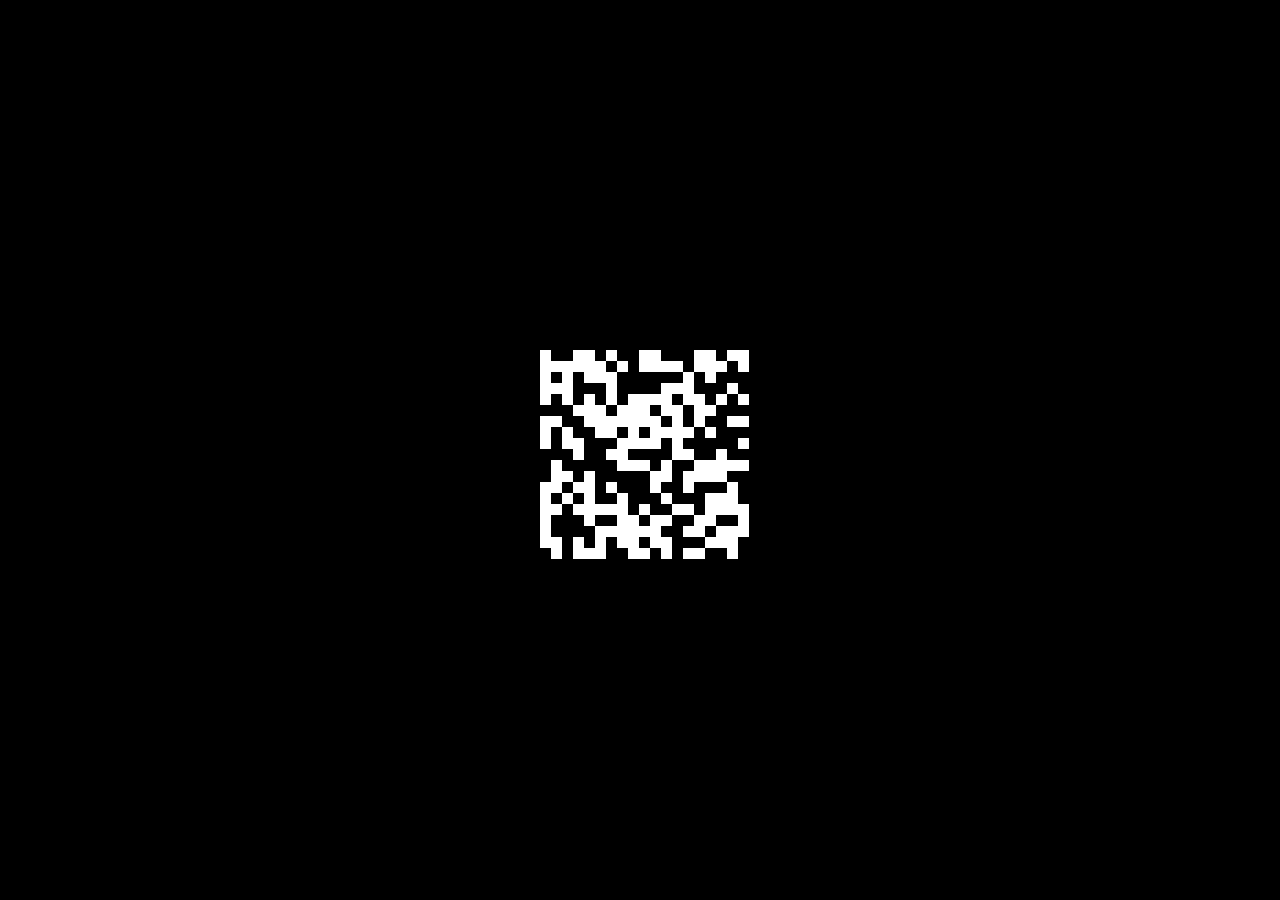
==== index.html @ f908e0a3 "website" ====
<!DOCTYPE html>
<html lang="en">
<head>
    <meta charset="UTF-8">
    <meta name="viewport" content="width=device-width, initial-scale=1.0">
    <title>anathegrey</title>
    <link rel="stylesheet" href="style.css">
</head>
<body>
  <!-- Main Info Folder -->
<div id="folderContainer">
  <img src="Icons/folder-icon.png" alt="Folder" id="folderIcon">
  <div id="folderText">info</div>
</div>

<!-- Info Folder Window -->
<div id="folderWindow" class="folder-window draggable" style="display: none;">
  <div id="folderHeader">
      <span id="folderTitle">info</span>
      <button id="closeFolder">X</button>
  </div>
  <div id="folderContent">
      <p>Test, test, test.</p>

      <!-- Publications Folder -->
      <div class="nested-folder" id="publicationsFolder">
          <img src="Icons/folder-icon.png" alt="Publications Folder" id="nestedFolderIcon">
          <div id="nestedFolderText">publications</div>
      </div>
  </div>
</div>

<!-- Publications Folder Window -->
<div id="nestedFolderWindow" class="folder-window draggable" style="display: none;">
  <div id="nestedFolderHeader">
      <span id="nestedFolderTitle">publications</span>
      <button id="nestedCloseFolder">X</button>
  </div>
  <div id="nestedFolderContent">
      <p>Test, test, test.</p>
  </div>
</div>
  <!-- Toolbar --> 
  <div id="toolbar">
    <a href="https://github.com/anathegrey" target="_blank" class="toolbarIcon">
      <img src="Icons/github-icon.png" alt="GitHub">
    </a>
    <a href="https://orcid.org/0009-0007-7860-7311" target="_blank" class="toolbarIcon">
      <img src="Icons/orcid-icon.png" alt="ORCID">
    </a>
  </div>

    <div id="animationContainer">
        <canvas id="backgroundCanvas"></canvas>
        <div id="nameText" data-name="Ana Jorge Almeida">Ana Jorge Almeida</div>
    </div>
    <script src="script.js" defer></script>
</body>
</html>
---- style.css ----
/* General styles for the page */
* {
  margin: 0;
  padding: 0;
  box-sizing: border-box;
}

html, body {
  width: 100%;
  height: 100%;
  overflow: hidden;
  display: flex;
  justify-content: center;
  align-items: center;
  background-color: black; /* Black background */
  font-family: "Georgia", serif;
}

/* Animation Container */
#animationContainer {
  position: relative;
  width: 100%;
  height: 100%;
}

/* Canvas for the animation */
#backgroundCanvas {
  position: absolute;
  top: 0;
  left: 0;
  width: 100%;
  height: 100%;
}

/* Name text styling */
#nameText {
  position: absolute;
  top: calc(50% + 120px); /* Position below the lambda */
  width: 100%;
  text-align: center;
  font-size: 2rem;
  color: white;
  opacity: 0; /* Initially hidden */
  animation: fadeIn 1.5s ease-in forwards; /* Fade-in effect */
  overflow: hidden; /* Hide clipped portions of text */
}

#nameText::before,
#nameText::after {
  content: attr(data-name); /* Same text as #nameText */
  position: absolute;
  top: 0;
  left: 0;
  width: 100%;
  height: 100%;
  color: white;
}

#nameText::before {
  text-shadow: -2px 0 #ff00c1, 2px 2px #00fff7; /* Glitchy shadow effect */
  clip-path: inset(0 50% 50% 0); /* Slice the top-half of the text */
  animation: glitch 2s infinite;
}

#nameText::after {
  text-shadow: -2px 0 #ff00c1, 2px 2px #00fff7; /* Glitchy shadow effect */
  clip-path: inset(50% 0 0 0); /* Slice the bottom-half of the text */
  animation: glitch-alt 2s infinite;
}

/* Glitch keyframes */
@keyframes glitch {
  0%, 100% {
    clip-path: inset(0 50% 50% 0);
    transform: translate(0);
  }
  25% {
    clip-path: inset(10% 20% 40% 20%);
    transform: translate(-2px, -2px);
  }
  50% {
    clip-path: inset(0 40% 60% 10%);
    transform: translate(2px, 0);
  }
  75% {
    clip-path: inset(5% 30% 55% 30%);
    transform: translate(-2px, 2px);
  }
}

@keyframes glitch-alt {
  0%, 100% {
    clip-path: inset(50% 0 0 0);
    transform: translate(0);
  }
  25% {
    clip-path: inset(60% 20% 10% 20%);
    transform: translate(2px, 2px);
  }
  50% {
    clip-path: inset(40% 30% 20% 10%);
    transform: translate(-2px, 0);
  }
  75% {
    clip-path: inset(55% 10% 15% 10%);
    transform: translate(2px, -2px);
  }
}

/* Fade-in animation */
@keyframes fadeIn {
  0% {
    opacity: 0;
  }
  100% {
    opacity: 1;
  }
}

/* Folder icon and text container */
#folderContainer {
  position: fixed;
  top: 20px;
  left: 20px;
  display: flex;
  flex-direction: column;
  align-items: center;
  cursor: pointer;
  text-align: center;
  z-index: 10;
}

#folderIcon {
  width: 50px;
  height: 50px;
}

#folderText {
  margin-top: 5px;
  color: white;
  font-size: 14px;
}

/* Folder window */
#folderWindow {
  top: 100px;
  left: 50px;
  width: 700px;
  height: 600px;
  background: black;
  border: 0.5px solid #ccc;
  /*border-radius: 10px;*/
  display: none;
  color: white;
  z-index: 20;
}

#folderHeader {
  background: #808080;
  color: white;
  padding: 10px;
  display: flex;
  justify-content: space-between;
  align-items: center;
}

#closeFolder {
  background: #707070;
  color: white;
  border: none;
  padding: 5px 10px;
  cursor: pointer;
}

/* Style for nested folder inside the main folder */
.nested-folder {
  display: flex;
  align-items: center;
  margin: 10px 0;
  cursor: pointer;
}

.nested-folder img {
  width: 40px;
  height: 40px;
  margin-right: 10px;
}

.nested-folder div {
  font-size: 14px;
  color: white;
}

/* Style for Publications Folder Window */
#nestedFolderWindow {
  position: absolute;
  top: 100px;
  left: 50px;
  width: 700px;
  height: 600px;
  background: black;
  border: 0.5px solid #ccc;
  /*border-radius: 10px;*/
  display: none;
  color: white;
  z-index: 20;
}

#nestedFolderHeader {
  background: #808080;
  color: white;
  padding: 10px;
  display: flex;
  justify-content: space-between;
  align-items: center;
}

#nestedFolderContent {
  padding: 10px;
}

#nestedCloseFolder {
  background: #707070;
  color: white;
  border: none;
  padding: 5px 10px;
  cursor: pointer;
}

.draggable {
  cursor: move;
  position: absolute; /* Required for dragging */
}

/* Toolbar container */
#toolbar {
  position: fixed;
  bottom: 20px;
  left: 50%;
  transform: translateX(-50%);
  background: rgba(0, 0, 0, 0.8);
  padding: 10px 40px;
  border-radius: 20px;
  display: flex;
  gap: 15px;
  align-items: center;

  box-shadow: 0px 5px 15px rgba(0, 0, 0, 0.4); /* Subtle shadow for depth */
  backdrop-filter: blur(10px); /* Frosted glass effect (optional) */
  border: 1px solid rgba(255, 255, 255, 0.2); /* Subtle border for definition */

  z-index: 1000;
}

/* Toolbar icons */
.toolbarIcon img {
  width: 40px;
  height: 40px;
  cursor: pointer;
  transition: transform 0.2s, filter 0.2s;
}

.toolbarIcon img:hover {
  transform: scale(1.2); /* Enlarge slightly on hover */
  filter: brightness(1.2);
}


/* Hidden Class */
.hidden {
  display: none;
}

#folderContainer, #toolbar {
  opacity: 0;
  transition: opacity 5.3s ease;
}
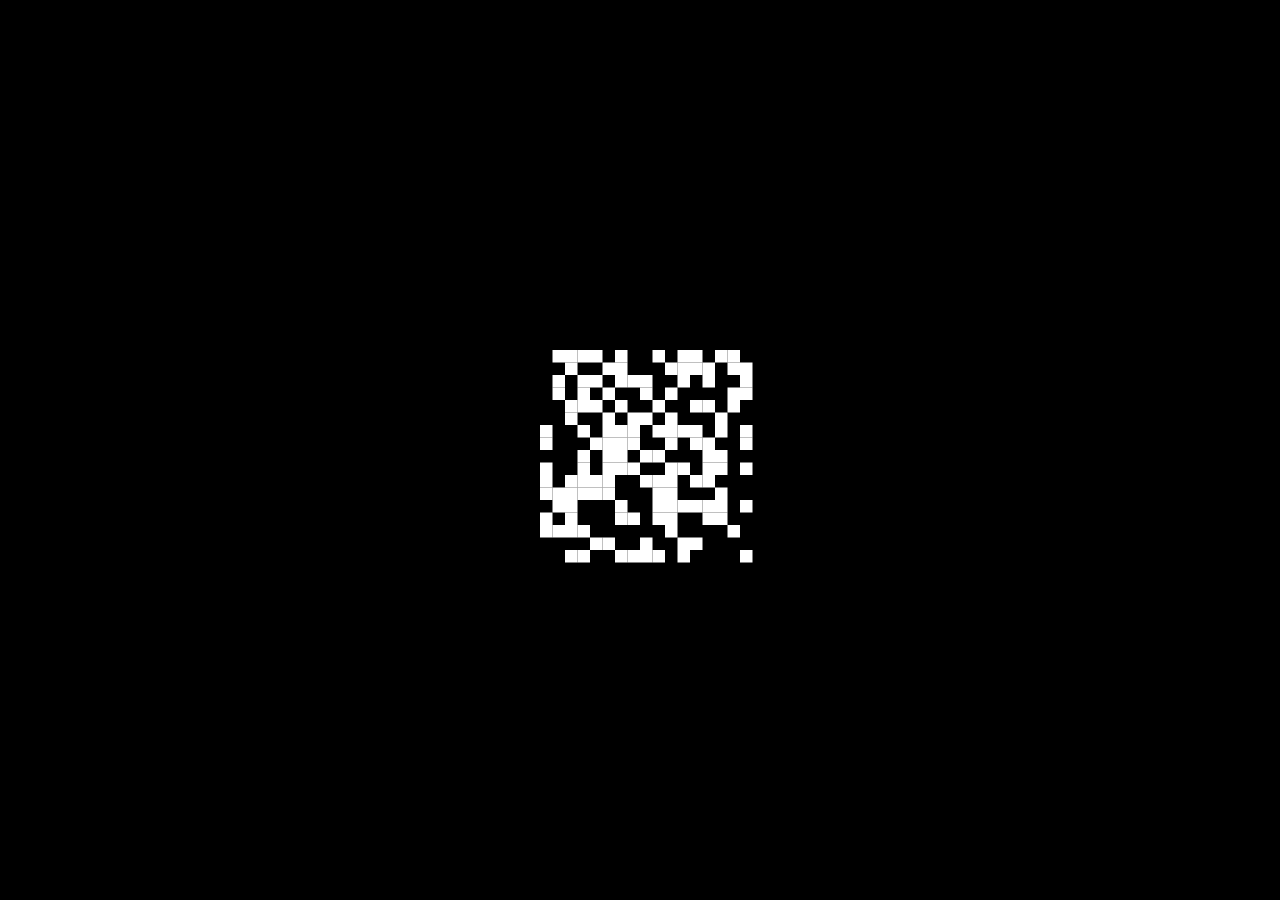
==== commit 65c4fba2: "publications" ====
--- a/index.html
+++ b/index.html
@@ -37,16 +37,35 @@
       <button id="nestedCloseFolder">X</button>
   </div>
   <div id="nestedFolderContent">
-      <p>Test, test, test.</p>
+      <h4 style="color: #c7c3c3; font-weight: bold; margin-top: 20px;">EXTENDED ABSTRACTS</h4>
+      <div class="citation">
+        <div class="citation-year">2024</div>
+        <div class="citation-details">
+          <div class="citation-title">
+            <a href="https://www.inforum.pt/static/files/papers/INForum_2024_paper_29.pdf" target="_blank" class="fullcite">
+              Linear Calculi for Programming Languages: a comparison approach
+            </a>
+          </div>
+          <div class="citation-authors">
+            Ana Jorge Almeida, Sandra Alves, Mário Florido
+          </div>
+          <div class="citation-event">
+            <i>INForum: Informatics symposium</i>
+          </div>
+        </div>
+      </div>
   </div>
 </div>
   <!-- Toolbar --> 
   <div id="toolbar">
+    <a href="https://orcid.org/0009-0007-7860-7311" target="_blank" class="toolbarIcon">
+      <img src="Icons/orcid-icon.png" alt="ORCID">
+    </a>
     <a href="https://github.com/anathegrey" target="_blank" class="toolbarIcon">
       <img src="Icons/github-icon.png" alt="GitHub">
     </a>
-    <a href="https://orcid.org/0009-0007-7860-7311" target="_blank" class="toolbarIcon">
-      <img src="Icons/orcid-icon.png" alt="ORCID">
+    <a href="https://app.thestorygraph.com/profile/anathegrey" target="_blank" class="toolbarIcon">
+      <img src="Icons/storygraph.png" alt="Storygraph">
     </a>
   </div>
 
--- a/style.css
+++ b/style.css
@@ -274,4 +274,56 @@
 #folderContainer, #toolbar {
   opacity: 0;
   transition: opacity 5.3s ease;
+}
+
+.citation {
+  display: flex;
+  align-items: flex-start;
+  margin: 15px 0;
+  font-family: "Georgia", serif;
+}
+
+.citation-year {
+  font-weight: bold;
+  margin-right: 10px;
+  font-size: 1rem;
+  color: #858585;
+}
+
+.citation-content {
+  flex: 1;
+}
+
+.citation-title a {
+  font-size: 1rem;
+  font-weight: bold;
+  text-decoration: none;
+  color: #ffffff;
+  transition: color 0.2s;
+}
+
+.citation-title a:hover {
+  color: #ffffff;
+  text-decoration: underline;
+}
+
+.citation-authors {
+  font-size: 0.9rem;
+  color: #858585;
+  margin: 5px 0;
+}
+
+.citation-authors a {
+  text-decoration: none;
+  color: #858585;
+}
+
+.citation-authors a:hover {
+  text-decoration: underline;
+}
+
+.citation-details {
+  font-size: 0.9rem;
+  font-style: italic;
+  color: #666;
 }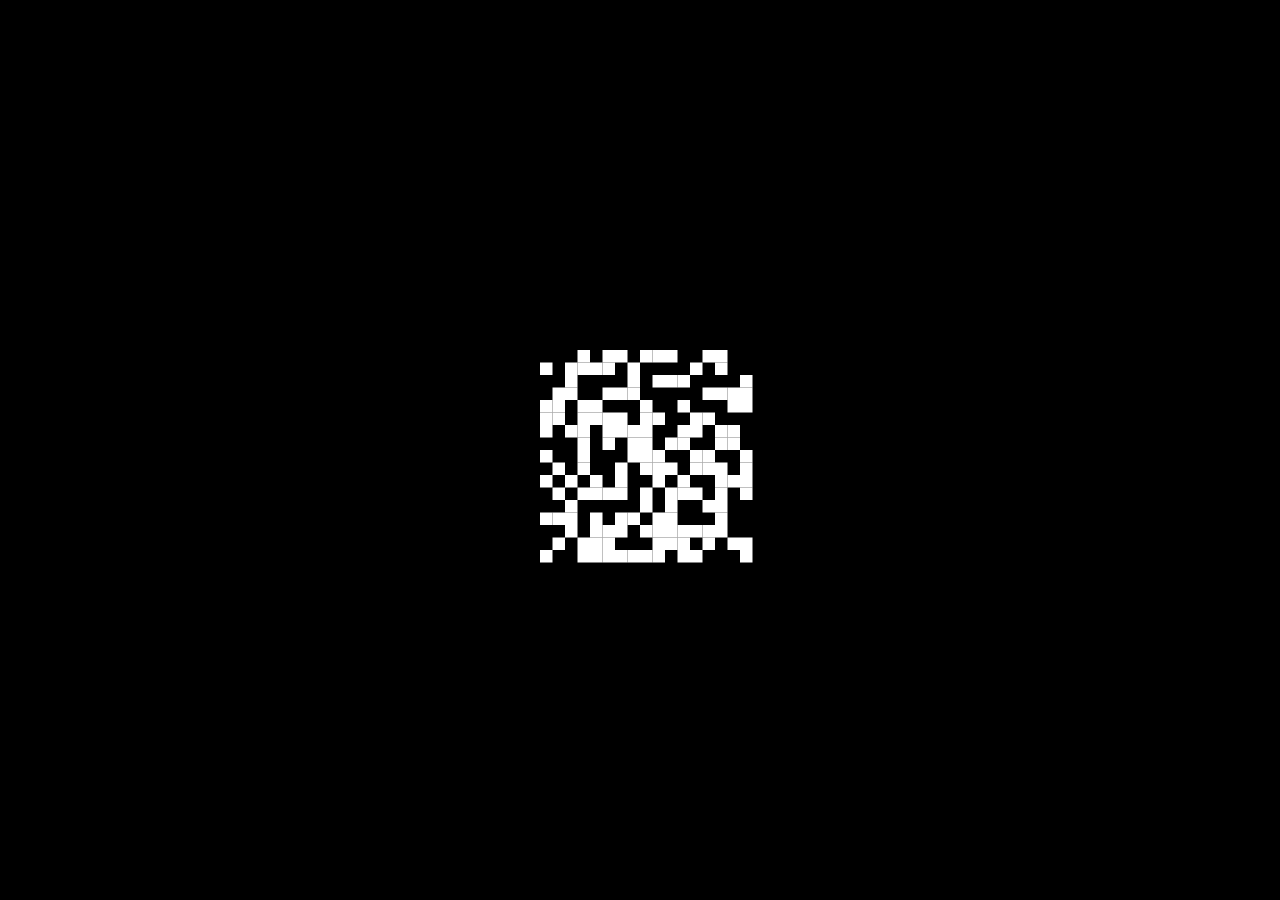
==== commit 23e61708: "..." ====
--- a/index.html
+++ b/index.html
@@ -19,14 +19,20 @@
       <span id="folderTitle">info</span>
       <button id="closeFolder">X</button>
   </div>
-  <div id="folderContent">
-      <p>Test, test, test.</p>
-
+  <div id="folderContent" >
+    <div class="photo-text-container">
+      <img src="Photo/Photo.jpg" alt="Photo" class="photo">
+      <div class="description">
+        <h3>DCC-FCUP &#x2223; LIACC</h3>
+        <p>functional programming, λ-calculus, substructural type systems, operational semantics & compilers.</p>
+      </div>
+    </div>
       <!-- Publications Folder -->
       <div class="nested-folder" id="publicationsFolder">
           <img src="Icons/folder-icon.png" alt="Publications Folder" id="nestedFolderIcon">
           <div id="nestedFolderText">publications</div>
       </div>
+    </div>
   </div>
 </div>
 
--- a/style.css
+++ b/style.css
@@ -12,7 +12,7 @@
   display: flex;
   justify-content: center;
   align-items: center;
-  background-color: black; /* Black background */
+  background-color: black;
   font-family: "Georgia", serif;
 }
 
@@ -41,7 +41,7 @@
   font-size: 2rem;
   color: white;
   opacity: 0; /* Initially hidden */
-  animation: fadeIn 1.5s ease-in forwards; /* Fade-in effect */
+  animation: fadeIn 1.5s ease-in forwards;
   overflow: hidden; /* Hide clipped portions of text */
 }
 
@@ -63,8 +63,8 @@
 }
 
 #nameText::after {
-  text-shadow: -2px 0 #ff00c1, 2px 2px #00fff7; /* Glitchy shadow effect */
-  clip-path: inset(50% 0 0 0); /* Slice the bottom-half of the text */
+  text-shadow: -2px 0 #ff00c1, 2px 2px #00fff7; 
+  clip-path: inset(50% 0 0 0); 
   animation: glitch-alt 2s infinite;
 }
 
@@ -178,6 +178,7 @@
   align-items: center;
   margin: 10px 0;
   cursor: pointer;
+  padding: 20px;
 }
 
 .nested-folder img {
@@ -229,7 +230,7 @@
 
 .draggable {
   cursor: move;
-  position: absolute; /* Required for dragging */
+  position: absolute; /* Dragging */
 }
 
 /* Toolbar container */
@@ -244,11 +245,9 @@
   display: flex;
   gap: 15px;
   align-items: center;
-
-  box-shadow: 0px 5px 15px rgba(0, 0, 0, 0.4); /* Subtle shadow for depth */
-  backdrop-filter: blur(10px); /* Frosted glass effect (optional) */
-  border: 1px solid rgba(255, 255, 255, 0.2); /* Subtle border for definition */
-
+  box-shadow: 0px 5px 15px rgba(0, 0, 0, 0.4); 
+  backdrop-filter: blur(10px); 
+  border: 1px solid rgba(255, 255, 255, 0.2); 
   z-index: 1000;
 }
 
@@ -261,7 +260,7 @@
 }
 
 .toolbarIcon img:hover {
-  transform: scale(1.2); /* Enlarge slightly on hover */
+  transform: scale(1.2); /* Enlarge on hover */
   filter: brightness(1.2);
 }
 
@@ -326,4 +325,34 @@
   font-size: 0.9rem;
   font-style: italic;
   color: #666;
-}+}
+
+.photo-text-container {
+  display: flex;                
+  align-items: flex-start;      
+  gap: 20px;                    
+  padding: 20px;                
+}
+
+.photo {
+  width: 150px;                
+  height: auto;                 
+  margin: 0;                   
+}
+
+.description {
+  flex: 1;                      
+  color: white;               
+  line-height: 1.6;            
+}
+
+.description h3 {
+  margin: 0;                   
+  font-size: 1.2em;          
+  font-weight: bold;            
+}
+
+.description p {
+  margin: 5px 0;                /* Spacing between paragraphs */
+}
+
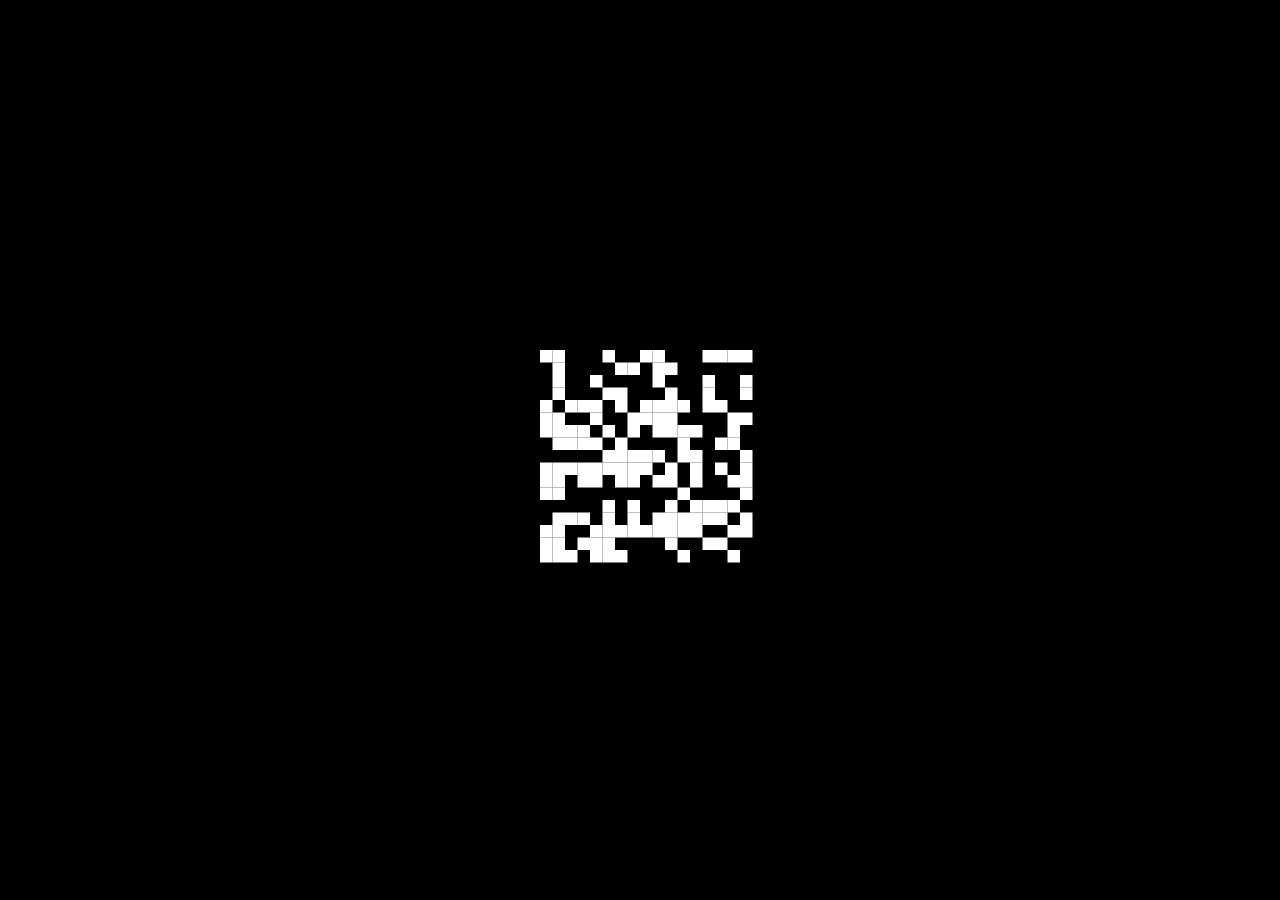
==== commit 404d7250: "add msc" ====
--- a/index.html
+++ b/index.html
@@ -43,7 +43,9 @@
       <button id="nestedCloseFolder">X</button>
   </div>
   <div id="nestedFolderContent">
-      <h4 style="color: #c7c3c3; font-weight: bold; margin-top: 20px;">EXTENDED ABSTRACTS</h4>
+
+      <!-- Extended Abstracts --> 
+      <h4 style="color: #c7c3c3; font-weight: bold; margin-top: 20px;">Extended Abstracts</h4>
       <div class="citation">
         <div class="citation-year">2024</div>
         <div class="citation-details">
@@ -60,6 +62,23 @@
           </div>
         </div>
       </div>
+
+      <!-- MSc Thesis -->
+      <h4 style="color: #c7c3c3; font-weight: bold; margin-top: 20px;">MSc Thesis</h4>
+      <div class="citation">
+        <div class="citation-year">2024</div>
+        <div class="citation-details">
+          <div class="citation-title">
+            <a href="https://repositorio-aberto.up.pt/bitstream/10216/164137/2/700562.pdf" target="_blank" class="fullcite">
+              Linear Calculi: a comparison approach
+            </a>
+          </div>
+          <div class="citation-authors">
+            Supervised by Mário Florido and Sandra Alves
+          </div>
+        </div>
+      </div>
+
   </div>
 </div>
   <!-- Toolbar --> 
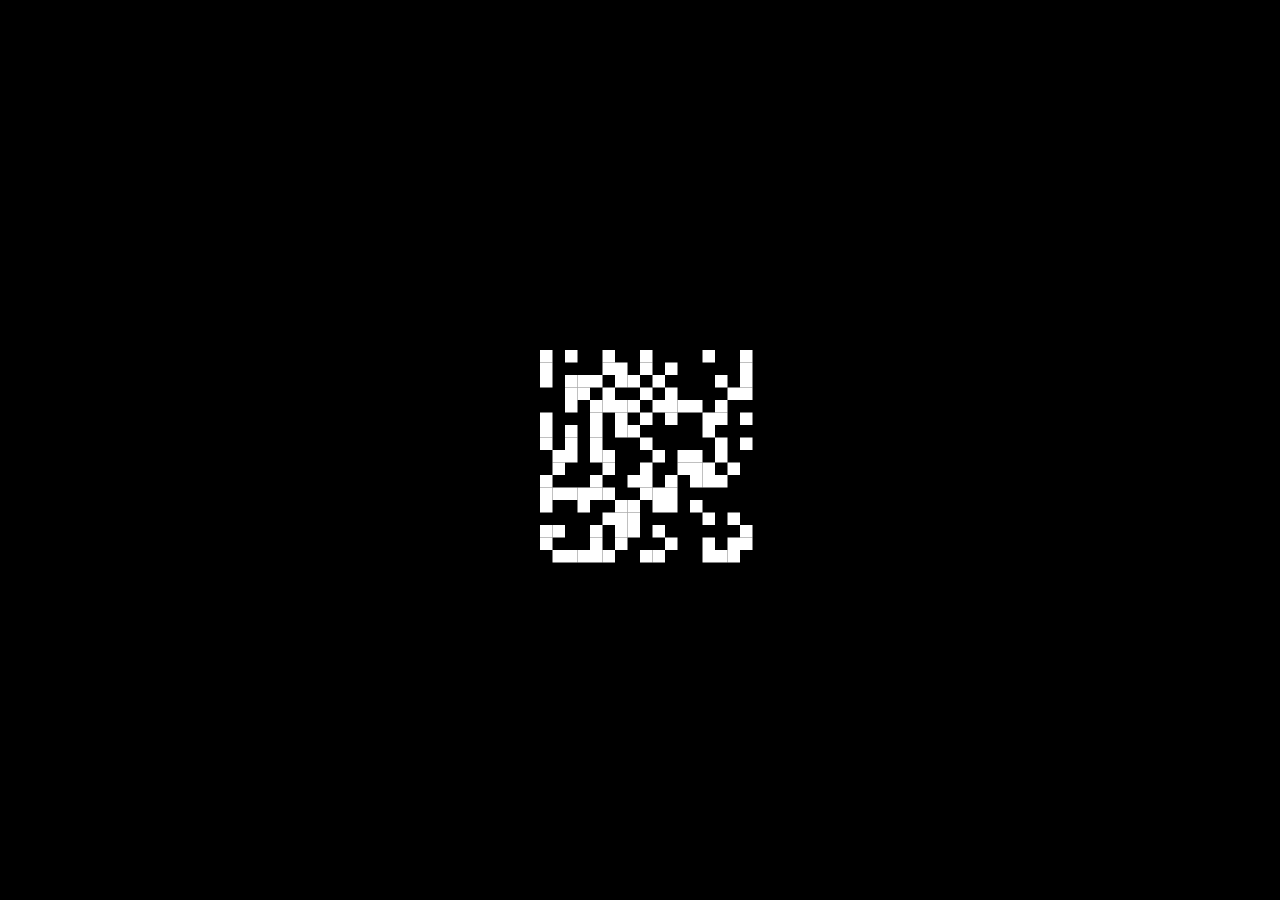
==== commit d0e181b6: "heading size" ====
--- a/index.html
+++ b/index.html
@@ -45,7 +45,7 @@
   <div id="nestedFolderContent">
 
       <!-- Extended Abstracts --> 
-      <h4 style="color: #c7c3c3; font-weight: bold; margin-top: 20px;">Extended Abstracts</h4>
+      <h3 style="color: #c7c3c3; font-weight: bold; margin-top: 20px;">Extended Abstracts</h3>
       <div class="citation">
         <div class="citation-year">2024</div>
         <div class="citation-details">
@@ -64,7 +64,7 @@
       </div>
 
       <!-- MSc Thesis -->
-      <h4 style="color: #c7c3c3; font-weight: bold; margin-top: 20px;">MSc Thesis</h4>
+      <h3 style="color: #c7c3c3; font-weight: bold; margin-top: 20px;">MSc Thesis</h3>
       <div class="citation">
         <div class="citation-year">2024</div>
         <div class="citation-details">
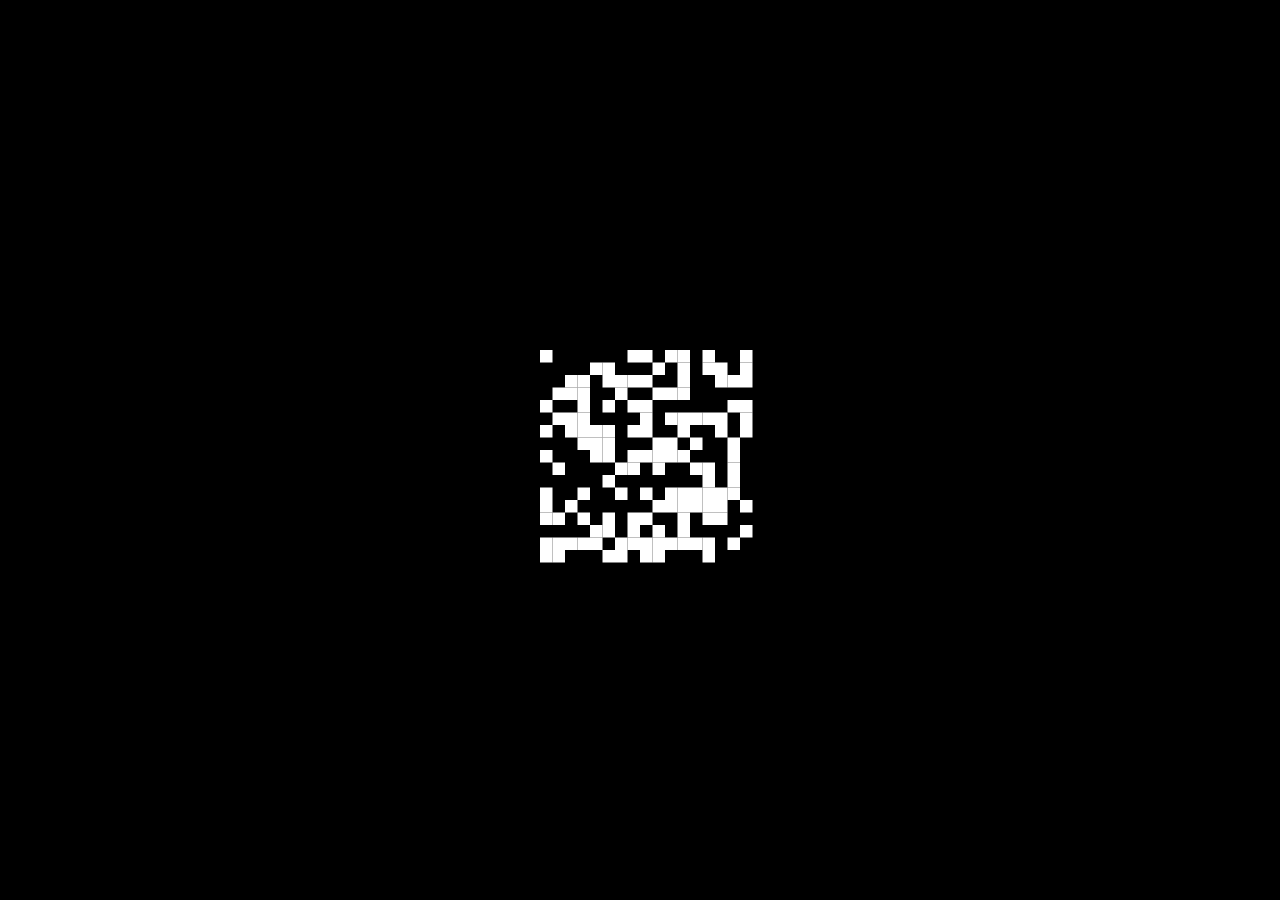
==== commit c4339bbf: "structure" ====
--- a/index.html
+++ b/index.html
@@ -45,7 +45,7 @@
   <div id="nestedFolderContent">
 
       <!-- Extended Abstracts --> 
-      <h3 style="color: #c7c3c3; font-weight: bold; margin-top: 20px;">Extended Abstracts</h3>
+      <h3 style="color: #c7c3c3; font-weight: bold; margin-top: 20px;">Short papers</h3>
       <div class="citation">
         <div class="citation-year">2024</div>
         <div class="citation-details">
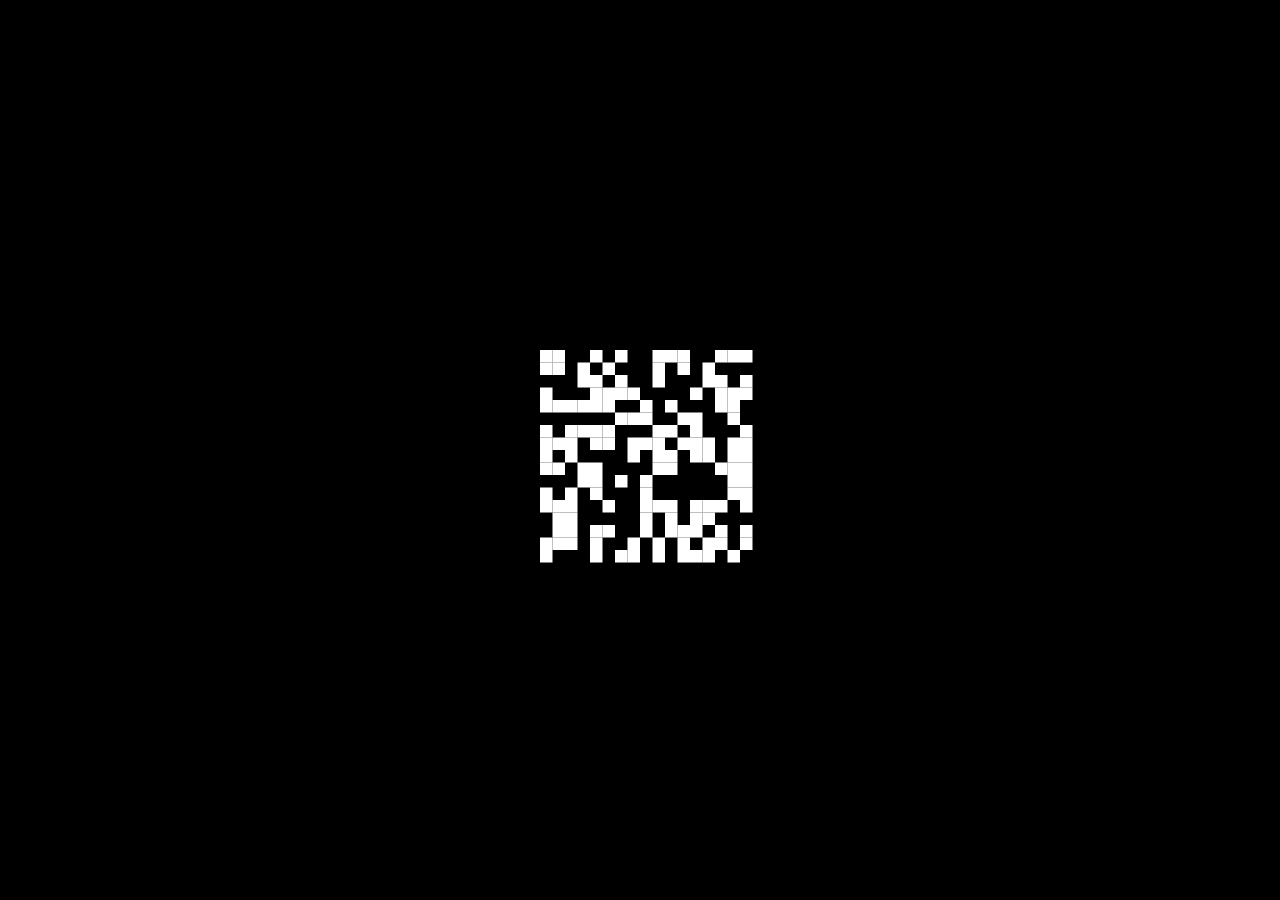
==== commit 7da72dd7: "structure" ====
--- a/index.html
+++ b/index.html
@@ -24,7 +24,7 @@
       <img src="Photo/Photo.jpg" alt="Photo" class="photo">
       <div class="description">
         <h3>DCC-FCUP &#x2223; LIACC</h3>
-        <p>functional programming, λ-calculus, substructural type systems, operational semantics & compilers.</p>
+        <p>functional programming, λ-calculus, substructural type systems, resource calculi.</p>
       </div>
     </div>
       <!-- Publications Folder -->
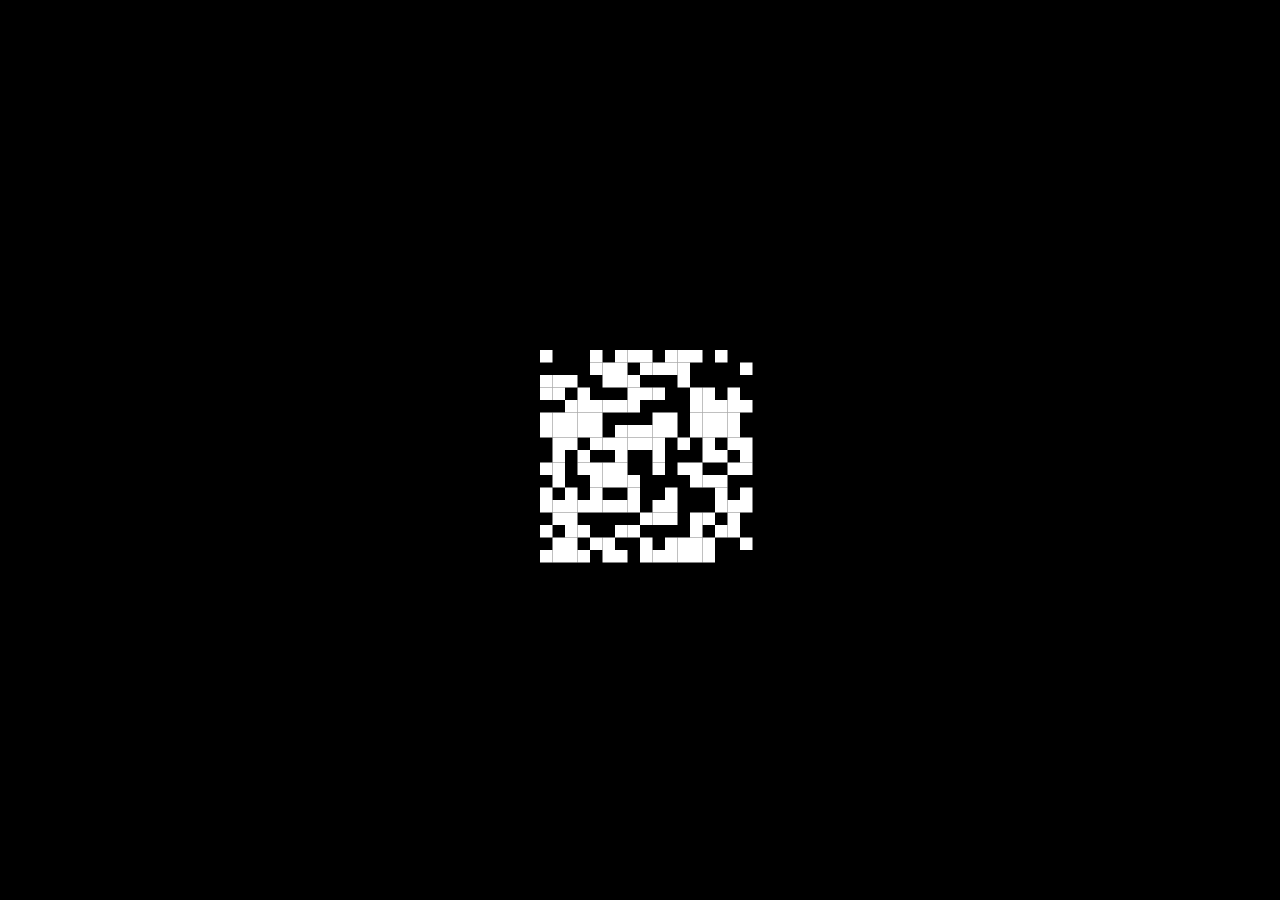
==== commit 03c78220: "publications update" ====
--- a/index.html
+++ b/index.html
@@ -24,7 +24,7 @@
       <img src="Photo/Photo.jpg" alt="Photo" class="photo">
       <div class="description">
         <h3>DCC-FCUP &#x2223; LIACC</h3>
-        <p>functional programming, λ-calculus, substructural type systems, resource calculi.</p>
+        <p>functional programming, λ-calculus, type systems, resource calculi.</p>
       </div>
     </div>
       <!-- Publications Folder -->
@@ -46,6 +46,20 @@
 
       <!-- Extended Abstracts --> 
       <h3 style="color: #c7c3c3; font-weight: bold; margin-top: 20px;">Short papers</h3>
+      <div class="citation">
+        <div class="citation-year">2025</div>
+        <div class="citation-details">
+          <div class="citation-title">
+            Expansion in a Calculus with Explicit Substitutions (accepted)
+          </div>
+          <div class="citation-authors">
+            Ana Jorge Almeida, Sandra Alves, Mário Florido
+          </div>
+          <div class="citation-event">
+            <i>TYPES: 31st International Conference on Types for Proofs and Programs</i>
+          </div>
+        </div>
+      </div>
       <div class="citation">
         <div class="citation-year">2024</div>
         <div class="citation-details">
